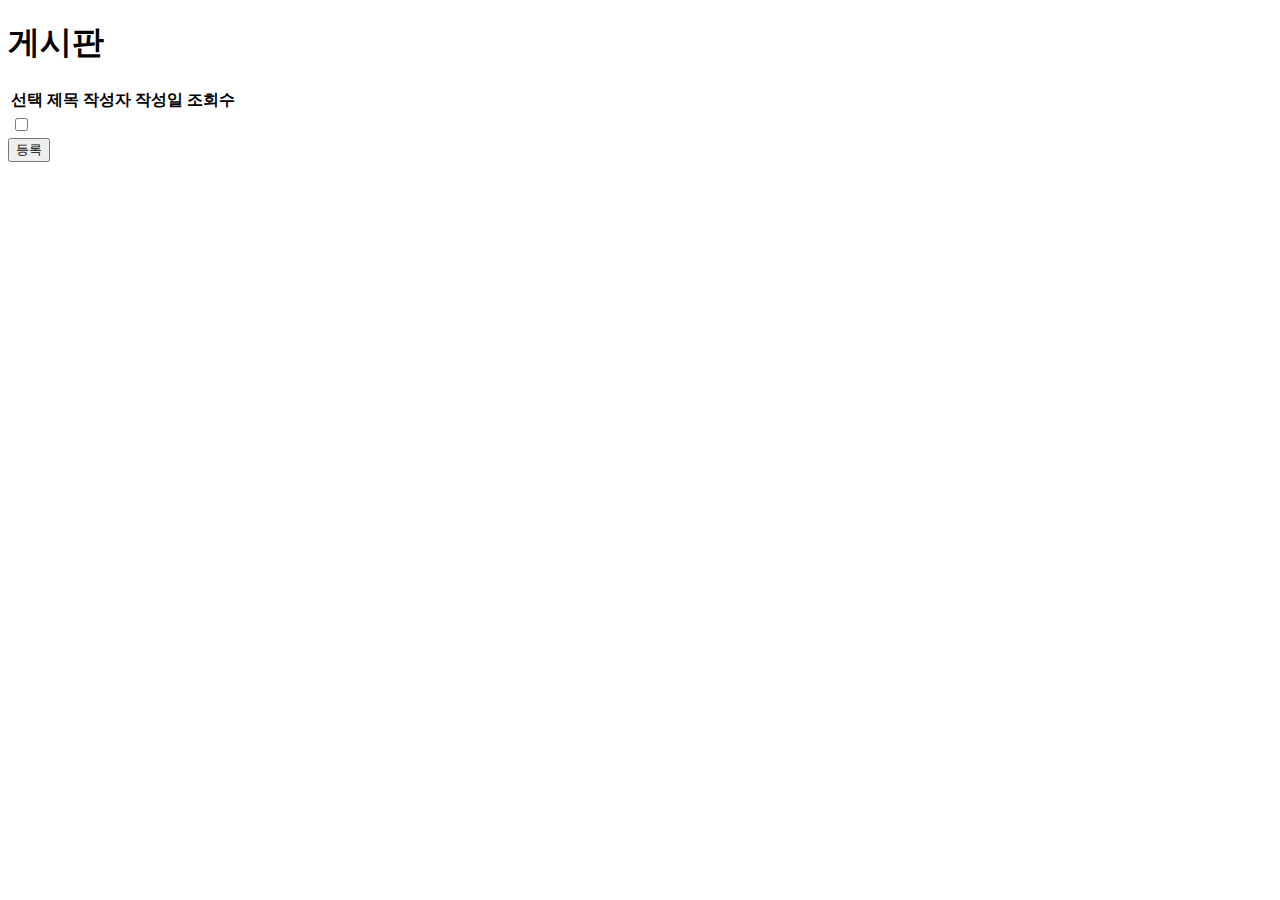
==== src/main/resources/templates/board/boardList.html @ 23dc5032 "로그인" ====
<!DOCTYPE html>
<html lang="en" xmlns:th="http://www.thymeleaf.org">
<link rel="stylesheet" th:href="@{../css/boardList.css}">
<head>
  <meta charset="UTF-8">
  <title>게시판</title>
</head>
<body>
<div class="container">
  <h1>게시판</h1>
  <table>
    <thead>
    <tr>
      <th>선택</th>
      <th>제목</th>
      <th>작성자</th>
      <th>작성일</th>
      <th>조회수</th>
    </tr>
    </thead>
    <tbody>
    <tr th:each="board : ${boardList}">
      <td><input type="checkbox" th:value="${board.getPostCode()}"></td>
      <td><a th:href="@{/board/{postCode}(postCode=${board.getPostCode()})}" th:text="${board.getTitle()}"></a></td>
      <td th:text="${board.getWriter()}"></td>
      <td th:text="${board.getWriteDateTime()}"></td>
      <td th:text="${board.getRecommend()}"></td>
    </tr>
    </tbody>
  </table>
  <div class="button-container">
    <button class="register-button" id="register_btn">등록</button>
  </div>
</div>
<script th:src="@{../js/event.js}"></script>
</body>
</html>
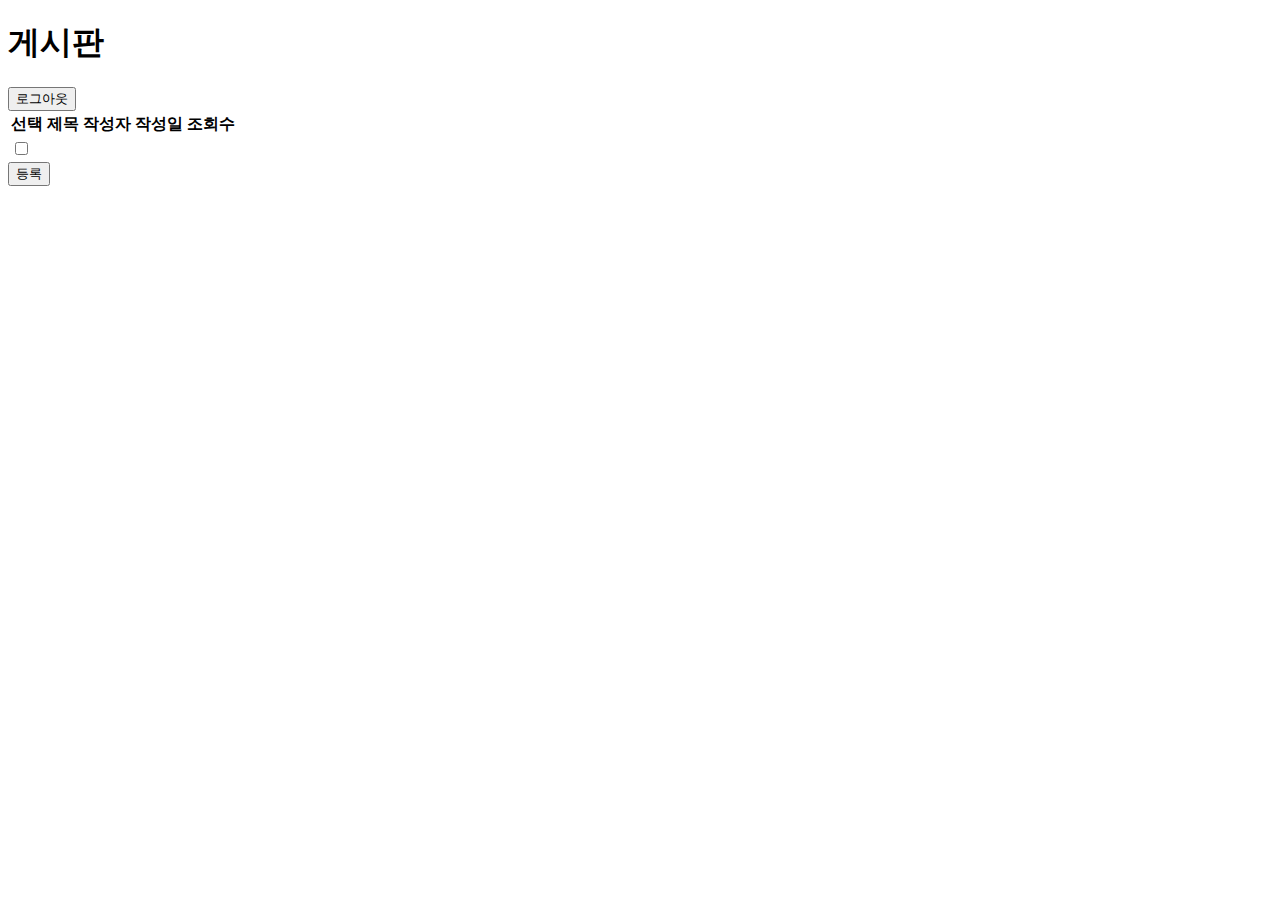
==== commit 1e7ef005: "세션 회원가입" ====
--- a/src/main/resources/templates/board/boardList.html
+++ b/src/main/resources/templates/board/boardList.html
@@ -8,6 +8,11 @@
 <body>
 <div class="container">
   <h1>게시판</h1>
+  <div>
+    <form action="/logout" method="post">
+      <button type="submit">로그아웃</button>
+    </form>
+  </div>
   <table>
     <thead>
     <tr>
